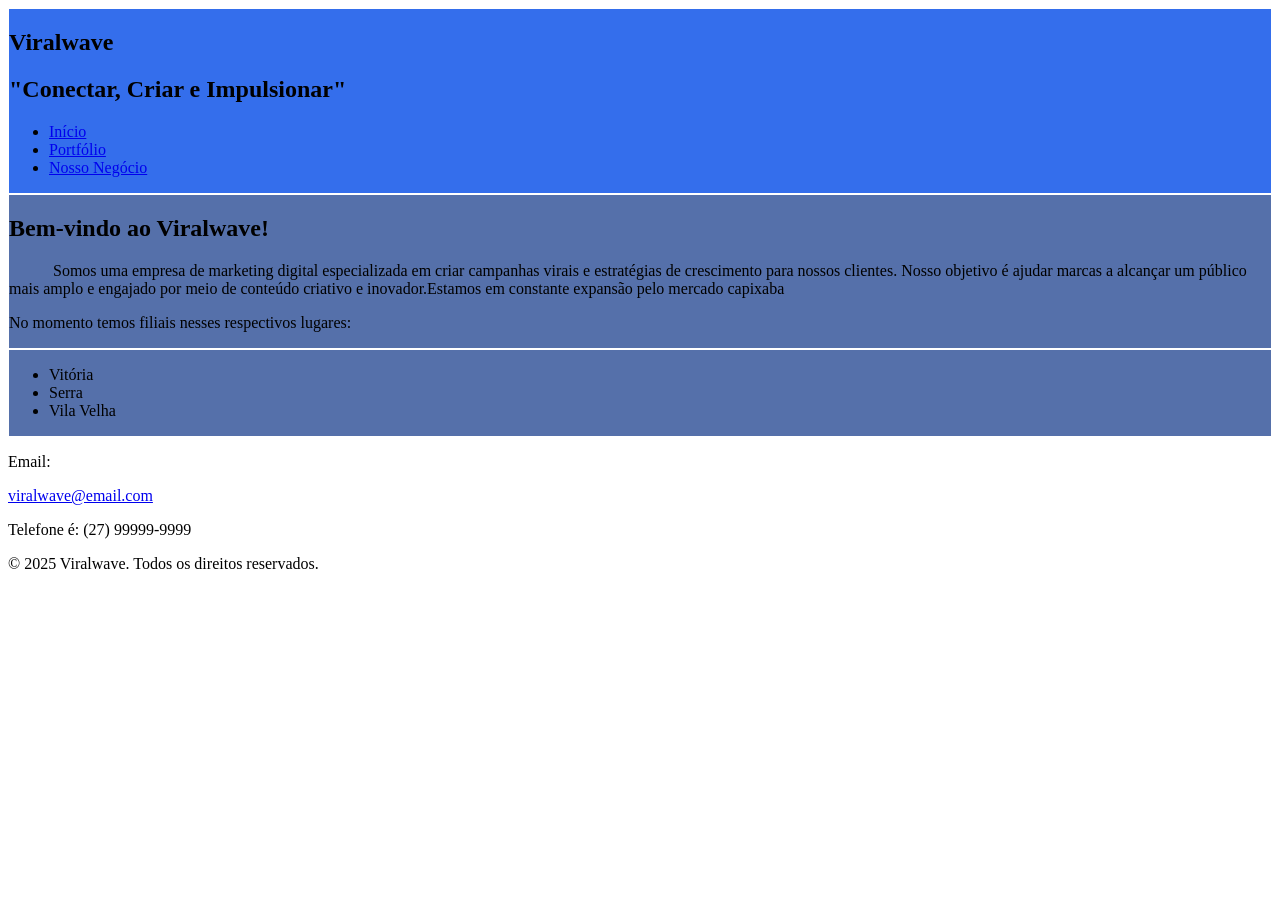
==== VIRALWAVE/index.html @ 24bbc012 "SA_WEBSITE Felipe_Schneider" ====
<!DOCTYPE html>
<html lang="pt-br">
<head>
    <meta charset="UTF-8">
    <meta name="viewport" content="width=device-width, initial-scale=1.0">
    <title>Viralwave</title>
</head>
<body>
    <header>
        <div style="background-color: rgb(52, 110, 236); border: solid 1px white;">
            <nav>
                <h1>Viralwave</h1>
                <h2>"Conectar, Criar e Impulsionar"</h2>
                
                <ul>
                    <li><a href="/index.html">Início</a></li>
                    <li><a href="/portfolio.html">Portfólio</a></li>
                    <li><a href="/nosso-negocio.html">Nosso Negócio</a></li>
                </ul>
            </nav>
        </div>
    </header>

    <main>
        <div style="background-color: rgb(85, 112, 170); border: solid 1px white;">
            <section>
                <h1>Bem-vindo ao Viralwave!</h1>
                <p>&nbsp; &nbsp; &nbsp; &nbsp; &nbsp; &nbsp;Somos uma empresa de marketing digital especializada em criar campanhas virais e estratégias de crescimento para nossos clientes. Nosso objetivo é ajudar marcas a alcançar um público mais amplo e engajado por meio de conteúdo criativo e inovador.Estamos em constante expansão pelo mercado capixaba</p>
                <p>No momento temos filiais nesses respectivos lugares:</p>
            </section>
        </div>
        <div style="background-color: rgb(85, 112, 170); border: solid 1px white;">
            <section>
                <ul>
                    <li>Vitória</li>
                    <li>Serra</li>
                    <li>Vila Velha</li>
                </ul>
            </section>
        </div>
    </main>

    <footer>
        <p>Email:</p> <a href="mailto:viralwave@email.com">viralwave@email.com</a>
        <p>Telefone é: (27) 99999-9999</p>
        <p>&copy; 2025 Viralwave. Todos os direitos reservados.</p>
    </footer>
</body>
</html>
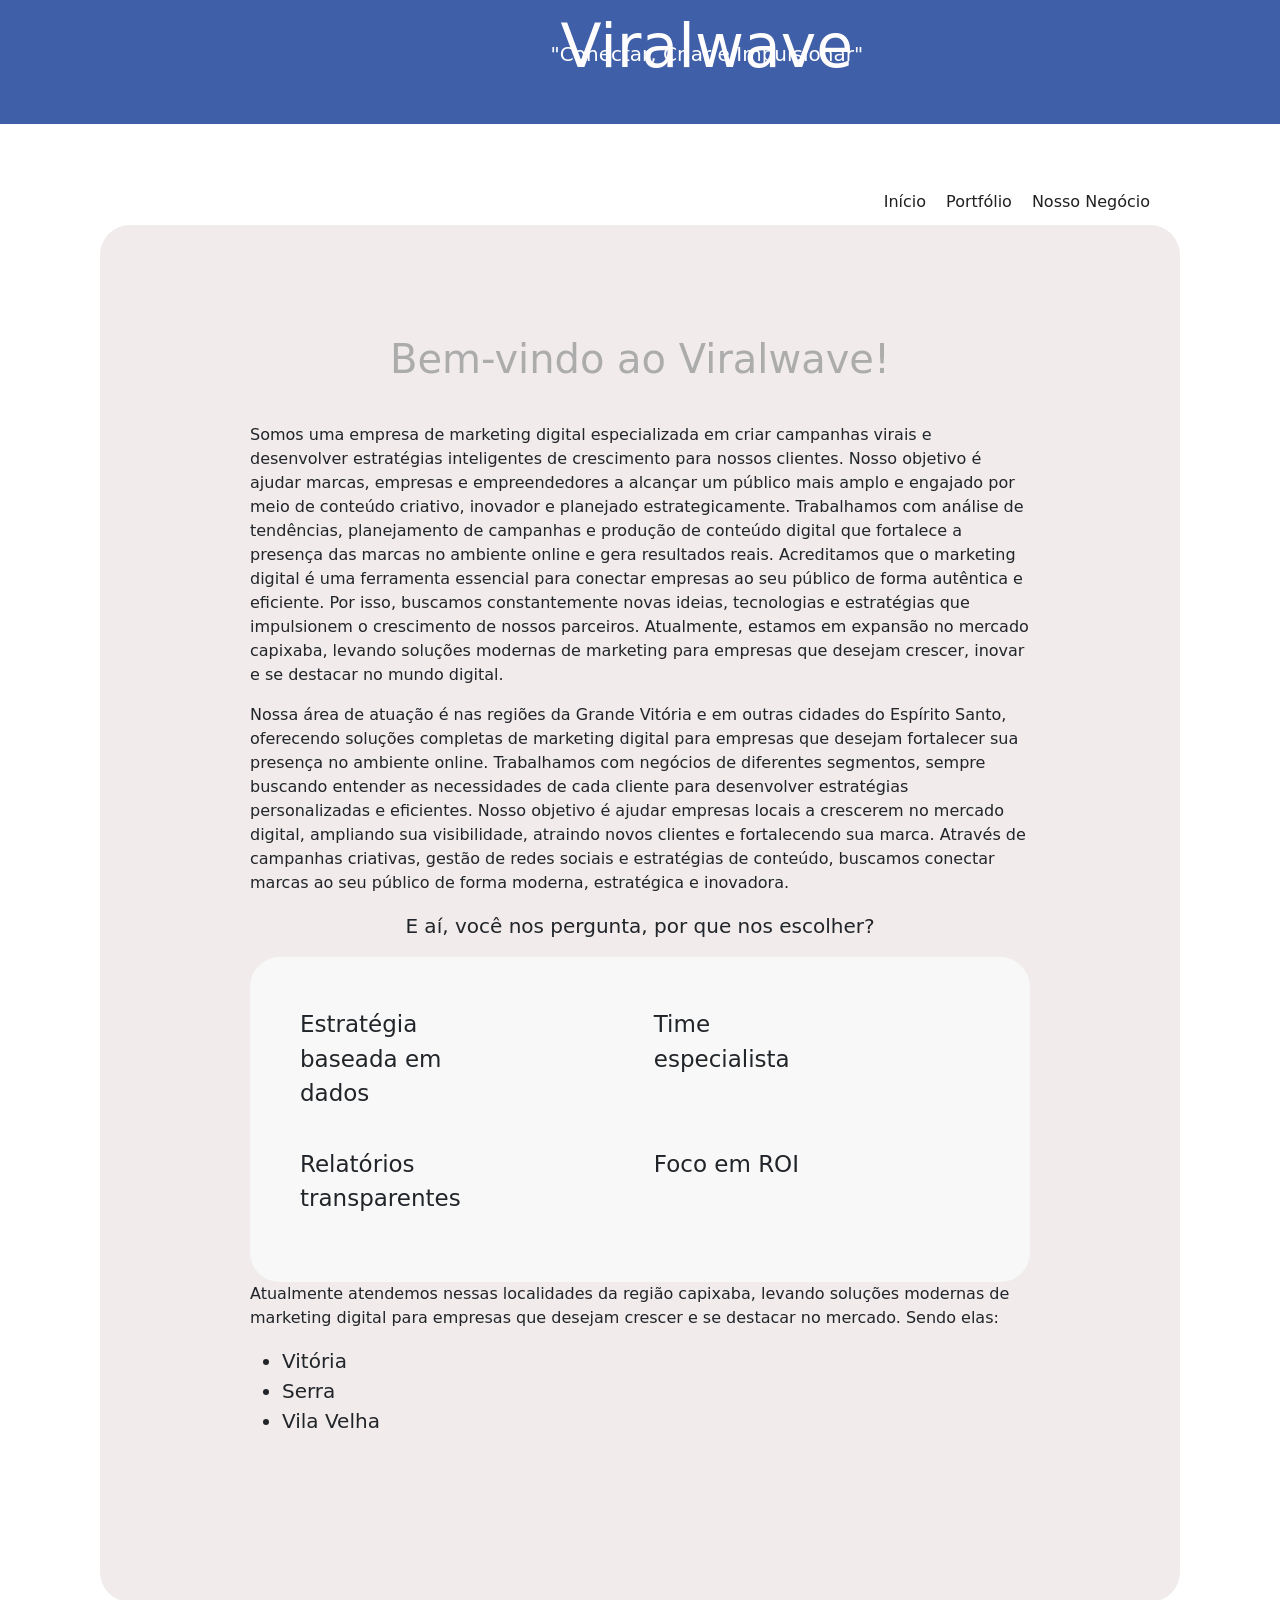
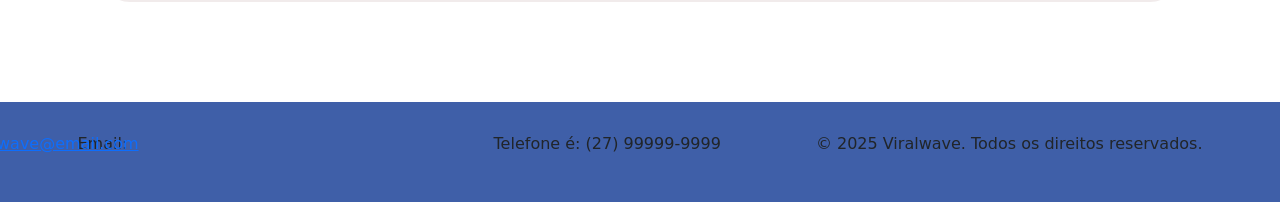
==== commit 34db0340: "commit" ====
--- a/VIRALWAVE/index.html
+++ b/VIRALWAVE/index.html
@@ -4,46 +4,92 @@
     <meta charset="UTF-8">
     <meta name="viewport" content="width=device-width, initial-scale=1.0">
     <title>Viralwave</title>
+
+    <!-- Importação bootstrap -->
+         <link href="https://cdn.jsdelivr.net/npm/bootstrap@5.3.8/dist/css/bootstrap.min.css" rel="stylesheet" integrity="sha384-sRIl4kxILFvY47J16cr9ZwB07vP4J8+LH7qKQnuqkuIAvNWLzeN8tE5YBujZqJLB" crossorigin="anonymous">
+
+    <!-- importação css -->
+     <link rel="stylesheet" href="./style.css">
 </head>
 <body>
     <header>
-        <div style="background-color: rgb(52, 110, 236); border: solid 1px white;">
+        <div class="container-principal">
+           <div class="navegador-area">
             <nav>
+                <div class="area-logo">
                 <h1>Viralwave</h1>
-                <h2>"Conectar, Criar e Impulsionar"</h2>
+                <img src="/VIRALWAVE/projeto-web/VIRALWAVE/images/viralwave-logo.png" alt="">
                 
-                <ul>
-                    <li><a href="/index.html">Início</a></li>
-                    <li><a href="/portfolio.html">Portfólio</a></li>
-                    <li><a href="/nosso-negocio.html">Nosso Negócio</a></li>
+                <h2  class="text-white">"Conectar, Criar e Impulsionar"</h2>
+                </div>
+                
+                <ul  class="quadrado-branco" >
+
+                    <li><a href="/projeto-web/VIRALWAVE/index.html">Início</a></li>
+                    <li><a href="/projeto-web/VIRALWAVE/portfolio.html">Portfólio</a></li>
+                    <li><a href="/projeto-web/VIRALWAVE/nossonegocio.html">Nosso Negócio</a></li>
                 </ul>
+                
             </nav>
+        </div>
         </div>
     </header>
 
     <main>
-        <div style="background-color: rgb(85, 112, 170); border: solid 1px white;">
-            <section>
+        <div class="container-p1">
+            
+
+            <div class="container-p2">
+                
+            <section class="artigo1">
                 <h1>Bem-vindo ao Viralwave!</h1>
-                <p>&nbsp; &nbsp; &nbsp; &nbsp; &nbsp; &nbsp;Somos uma empresa de marketing digital especializada em criar campanhas virais e estratégias de crescimento para nossos clientes. Nosso objetivo é ajudar marcas a alcançar um público mais amplo e engajado por meio de conteúdo criativo e inovador.Estamos em constante expansão pelo mercado capixaba</p>
-                <p>No momento temos filiais nesses respectivos lugares:</p>
+                <p>Somos uma empresa de marketing digital especializada em criar campanhas virais e desenvolver estratégias inteligentes de crescimento para nossos clientes. Nosso objetivo é ajudar marcas, empresas e empreendedores a alcançar um público mais amplo e engajado por meio de conteúdo criativo, inovador e planejado estrategicamente. Trabalhamos com análise de tendências, planejamento de campanhas e produção de conteúdo digital que fortalece a presença das marcas no ambiente online e gera resultados reais.
+                Acreditamos que o marketing digital é uma ferramenta essencial para conectar empresas ao seu público de forma autêntica e eficiente. Por isso, buscamos constantemente novas ideias, tecnologias e estratégias que impulsionem o crescimento de nossos parceiros. Atualmente, estamos em expansão no mercado capixaba, levando soluções modernas de marketing para empresas que desejam crescer, inovar e se destacar no mundo digital.</p>
+
+                <p> Nossa área de atuação é nas regiões da Grande Vitória e em outras cidades do Espírito Santo, oferecendo soluções completas de marketing digital para empresas que desejam fortalecer sua presença no ambiente online. Trabalhamos com negócios de diferentes segmentos, sempre buscando entender as necessidades de cada cliente para desenvolver estratégias personalizadas e eficientes.
+
+Nosso objetivo é ajudar empresas locais a crescerem no mercado digital, ampliando sua visibilidade, atraindo novos clientes e fortalecendo sua marca. Através de campanhas criativas, gestão de redes sociais e estratégias de conteúdo, buscamos conectar marcas ao seu público de forma moderna, estratégica e inovadora. </p>
+                <div class="codr">
+                <p>E aí, você nos pergunta, por que nos escolher? </p>
+                </div>
             </section>
+            <div class="quadrado1">
+            <section class="artigo2">
+                <p>Estratégia baseada em dados</p>
+                <img src="/VIRALWAVE/projeto-web/VIRALWAVE/images/estrategia.png" alt="">
+                <p>Time especialista</p>
+                <img src="/VIRALWAVE/projeto-web/VIRALWAVE/images/time.png" alt="">
+                <p>Relatórios transparentes</p>
+                <img src="/VIRALWAVE/projeto-web/VIRALWAVE/images/relatorio.png" alt="">
+                <p>Foco em ROI</p>
+                <img src="/VIRALWAVE/projeto-web/VIRALWAVE/images/roi.png" alt="">
+
+            </section>
+            
+       
         </div>
-        <div style="background-color: rgb(85, 112, 170); border: solid 1px white;">
-            <section>
+        <div>
+            <section class="quadrado2">
+
+                <p>Atualmente atendemos nessas localidades da região capixaba, levando soluções modernas de marketing digital para empresas que desejam crescer e se destacar no mercado. Sendo elas:</p>
                 <ul>
                     <li>Vitória</li>
                     <li>Serra</li>
                     <li>Vila Velha</li>
                 </ul>
+                 </div>
+                 </div>
             </section>
         </div>
     </main>
 
-    <footer>
-        <p>Email:</p> <a href="mailto:viralwave@email.com">viralwave@email.com</a>
+    <footer class="footer1">
+        <p>Email:</p> <a href="mailto:viralwave@email.com" id="email-a">viralwave@email.com</a>
         <p>Telefone é: (27) 99999-9999</p>
         <p>&copy; 2025 Viralwave. Todos os direitos reservados.</p>
     </footer>
+    <!-- Área do Script -->
+        <script src="https://cdn.jsdelivr.net/npm/bootstrap@5.3.8/dist/js/bootstrap.bundle.min.js" integrity="sha384-FKyoEForCGlyvwx9Hj09JcYn3nv7wiPVlz7YYwJrWVcXK/BmnVDxM+D2scQbITxI" crossorigin="anonymous"></script>
+
 </body>
 </html>
--- a/VIRALWAVE/style.css
+++ b/VIRALWAVE/style.css
@@ -0,0 +1,161 @@
+/* Header */
+
+.navegador-area h1{ 
+
+    font-size: 60px;
+    display: grid;
+grid-template-columns: 3,1fr;
+    justify-content: center;
+    margin-bottom: -40px;
+    position: relative;
+    bottom: 20px;
+    color: rgb(255, 253, 253);
+}
+
+.container-principal{
+    background-color: #3F5FA8;
+  padding: 30px;
+  margin-bottom: 1px;
+}
+
+.navegador-area nav{
+    display: flex;
+    justify-content: space-between;
+    align-items: center;
+}
+
+.navegador-area nav ul{
+    display: flex;
+    gap: 20px; /* espaço entre os links */
+    list-style: none;
+    margin: 0;
+    padding: 0;
+}
+
+.navegador-area a{
+    right: 100px;
+    top: 140px;
+    color: rgb(32, 32, 32);
+    text-decoration: none;
+    
+}
+
+
+.quadrado-branco{
+    background-color: rgb(255, 255, 255);
+     position: relative;
+    right: 100px;
+    top: 140px;
+    border-radius: 5px;
+    
+}
+
+
+    .area-logo{
+    display: flex;
+    flex-direction: column; /* coloca um em cima do outro */
+    align-items: center; /* centraliza horizontalmente */
+    justify-items: center;
+     margin: 0 auto; /* joga para o meio */
+     position: relative;
+     left: 200px;
+    
+}
+
+
+.area-logo img{
+    width: 200px;
+    
+
+}
+.area-logo h2{
+font-size: 20px;
+position: relative;
+bottom: 20px;
+}
+
+/* Main */
+.container-p1{
+          background-image: url(/VIRALWAVE/projeto-web/VIRALWAVE/images/city.jpg);
+           background-size: cover;      /* faz a imagem ficar grande */
+    background-position: center; /* centraliza a imagem */
+    background-repeat: no-repeat; /* impede repetir quadradinhos */
+    padding: 80px;
+    padding: 100px;
+}
+.container-p2{
+    background-color: rgb(241, 235, 235);
+    padding: 150px;
+    border-radius: 30px;
+}
+
+.artigo1{
+    display: flex;
+    flex-direction: column;
+    justify-content: center;
+}
+.artigo1 h1{
+    margin: 0 auto;
+    position: relative;
+    bottom: 40px;
+    color: rgb(172, 172, 172);
+}
+.artigo2 {
+    display: grid;
+    grid-template-columns: repeat(4, 1fr); /* 4 colunas iguais */
+    gap: 20px; /* espaço entre os itens */
+}
+
+.artigo2 div {
+    background: #ffffff;
+    padding: 15px;
+    border-radius: 10px;
+    text-align: center;
+}
+
+.artigo2 img {
+    width: 100%;
+    max-width: 120px;
+    margin-bottom: 10px;
+    border-radius: 30px;
+ 
+}
+
+.artigo2 p{
+    font-size: 23px;
+}
+.quadrado1{
+    padding: 50px;
+    background-color: rgb(248, 248, 248);
+    border-radius: 30px;
+}
+.codr{
+    text-align: center;
+    font-size: 20px;
+    
+}
+.artigo2 img:hover {
+     transform: scale(1.08); /* leve zoom */
+    box-shadow: 0 10px 25px rgba(0,0,0,0.3); /* sombra suave */
+}
+
+.quadrado2 ul{
+    font-size: 20px;
+    font-style: bold;
+    
+}
+/* Footer */
+
+.footer1{
+ display: flex;
+ justify-content: space-around;
+    background-color: #3F5FA8;
+  padding: 30px;
+  margin-bottom: 1px;
+
+}
+
+#email-a{
+    position: relative;
+    right: 260px;
+}
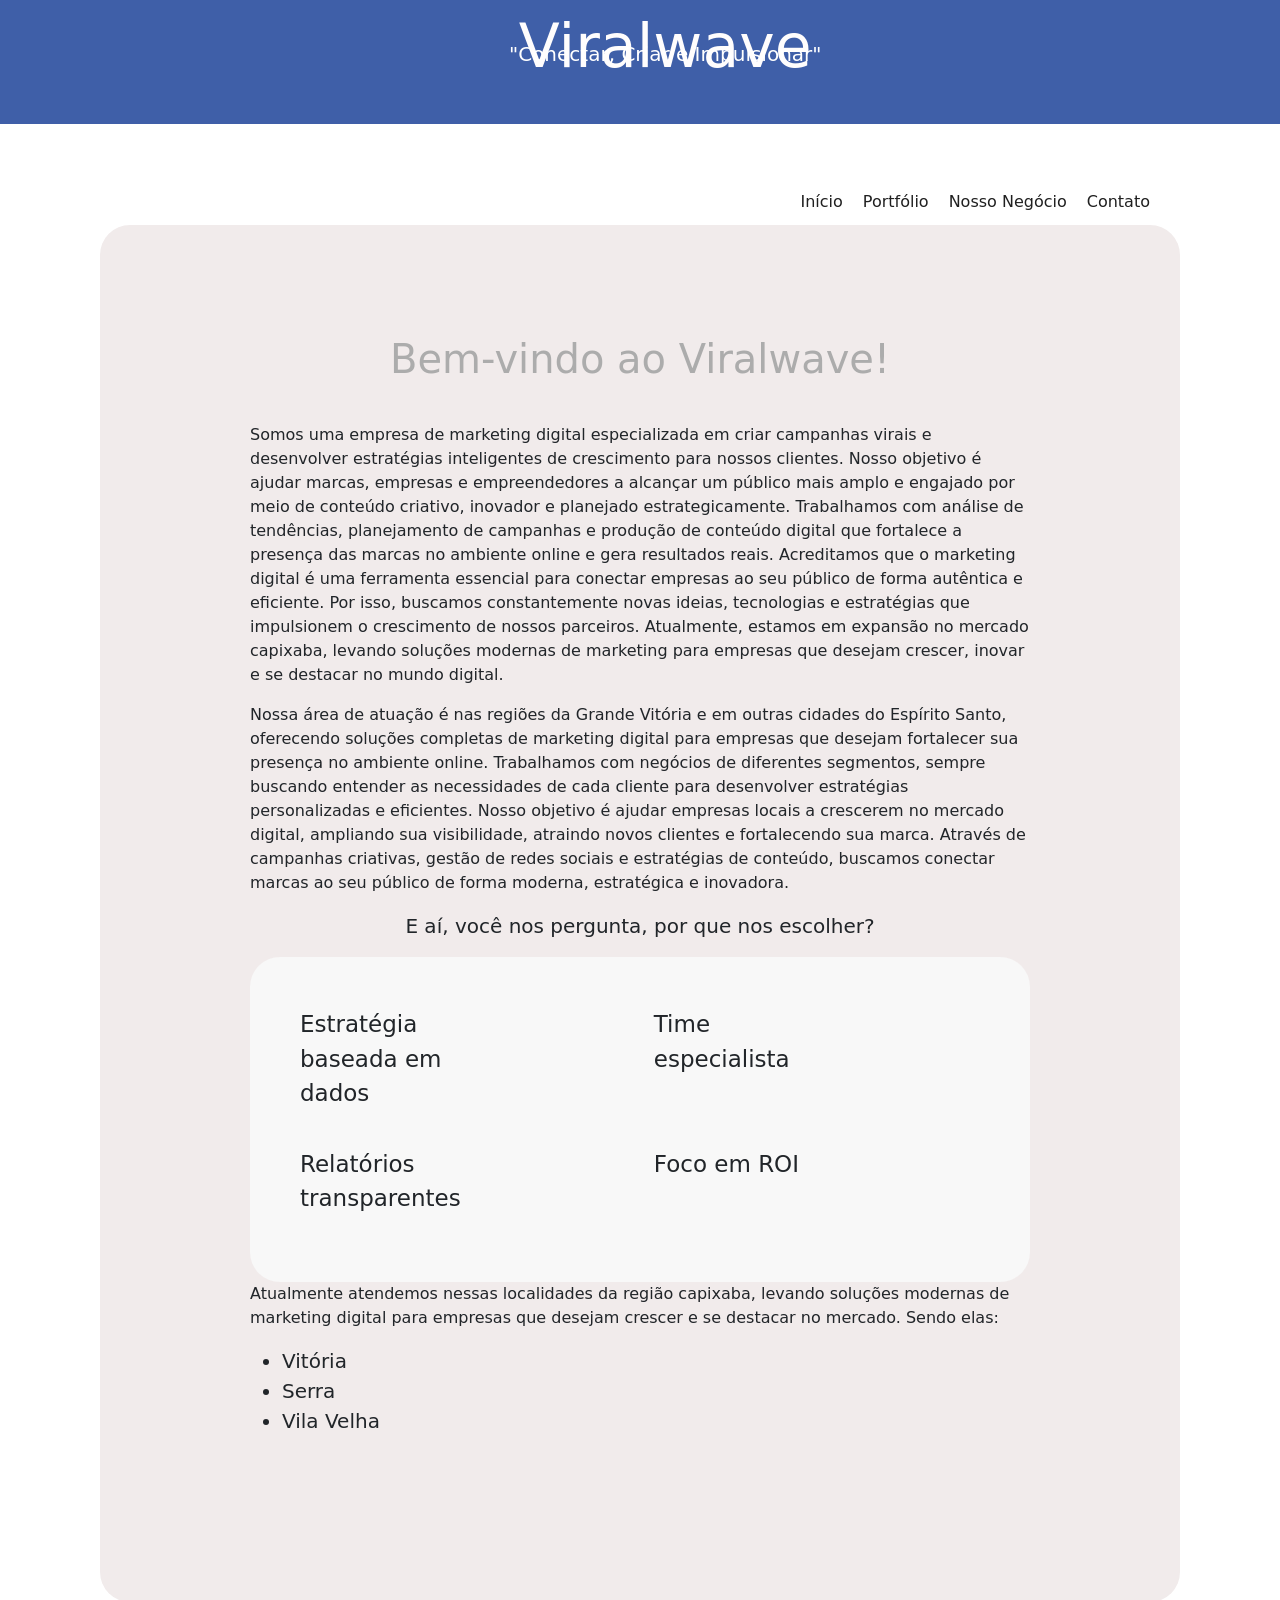
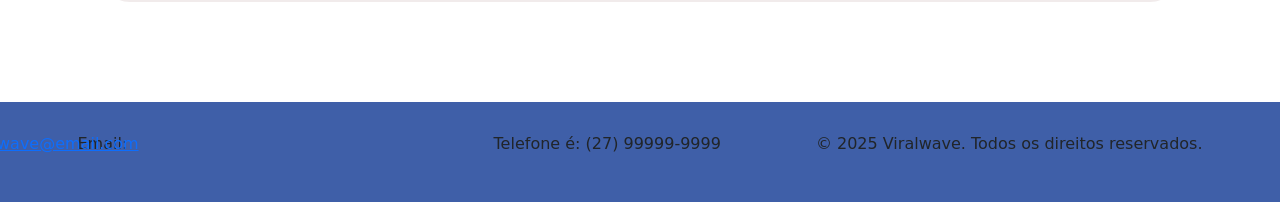
==== commit 2d6eb1b9: "comitad" ====
--- a/VIRALWAVE/index.html
+++ b/VIRALWAVE/index.html
@@ -25,9 +25,11 @@
                 
                 <ul  class="quadrado-branco" >
 
-                    <li><a href="/projeto-web/VIRALWAVE/index.html">Início</a></li>
-                    <li><a href="/projeto-web/VIRALWAVE/portfolio.html">Portfólio</a></li>
-                    <li><a href="/projeto-web/VIRALWAVE/nossonegocio.html">Nosso Negócio</a></li>
+                  <li><a href="/VIRALWAVE/projeto-web/VIRALWAVE/index.html">Início</a></li>
+                    <li><a href="/VIRALWAVE/projeto-web/VIRALWAVE/portfolio.html">Portfólio</a></li>
+                    <li><a href="/VIRALWAVE/projeto-web/VIRALWAVE/nossonegocio.html">Nosso Negócio</a></li>
+                    <li><a href="/VIRALWAVE/projeto-web/VIRALWAVE/contato.html">Contato</a></li>
+                
                 </ul>
                 
             </nav>
--- a/VIRALWAVE/style.css
+++ b/VIRALWAVE/style.css
@@ -74,7 +74,7 @@
 bottom: 20px;
 }
 
-/* Main */
+/* Main index */
 .container-p1{
           background-image: url(/VIRALWAVE/projeto-web/VIRALWAVE/images/city.jpg);
            background-size: cover;      /* faz a imagem ficar grande */
@@ -144,6 +144,183 @@
     font-style: bold;
     
 }
+
+/* Main contato */
+.formulario {
+    max-width: 50%; /* Ajuste a largura total conforme sua necessidade */
+    margin: 30px;
+    padding: 100px;
+    background-color: rgb(204, 195, 195);
+    border-radius: 50px;
+    position: relative;
+    left: 450px;
+    bottom: 100px;
+    border: 1px solid #242323;
+}
+
+
+.campo {
+    display: flex;
+    flex-direction: row;
+    align-items: center;
+    gap: 10px; /* Espaço entre a Label e o Input */
+    margin: 30px;
+
+}
+
+.campo label {
+    font-weight: bold;
+    min-width: 60px; /* Garante que as labels tenham o mesmo espaço */
+}
+
+.formulario input {
+    /* flex: 1; Input ocupar no espaço livre */
+    padding: 8px;
+    border: 1px solid #ccc;
+    border-radius: 4px;
+    width: 100% 
+}
+
+/* Centralizar o título e o form */
+.form1 {
+    display: flex;
+    flex-direction: column;
+    padding: 20px;
+    background-color: #ebe8e8;
+    
+
+}
+
+#titulo {
+   position: relative;
+   left: 840px;
+   margin-bottom: 100px;
+   
+}
+
+#texto{
+    position: relative;
+    margin-top: 100px;
+    width: 5000px;
+    height: 400px;
+}
+#mensagem{
+    position: relative;
+    right: 10px;
+    bottom: 200px;
+    left: 300px;
+}
+
+/* main nossonegocio */
+
+.container-titulo h1{
+    position: relative;
+    bottom: 80px;
+    left: 1000px;
+    white-space: nowrap;
+    
+    
+}
+.container-negocio{
+      display: flex;
+    flex-direction: row;
+    padding: 90px;
+    justify-content: center;
+    
+    
+    background-color: #ebe8e8;
+}
+.quadradoimagem{
+    background-color: white;
+    padding: 200px;
+   margin: 30px;
+    border-radius: 30px;
+    position: relative;
+    right: 300px;
+    width: 100%; 
+  
+}
+
+.quadradoimagem img{
+    width: 300px;
+    height: 300px;
+    position: relative;
+    right: 90px;
+    bottom: 100px;
+    border-radius: 10px;
+}
+.texto-quadrado{
+    display: flex;
+    flex-direction: column;
+    flex-wrap: nowrap;
+    position: relative;
+    right: 100px;
+    
+    
+}
+.texto-quadrado h2{
+    font-size: 30px;
+    margin-bottom: 30px;
+}
+
+.texto-quadrado p{
+width: 100%; 
+  max-width: 300px
+
+}
+
+/* Main do portfolio */
+.tabela-container {
+            font-family: sans-serif;
+            width: 100%;
+            max-width: 900px;
+            margin: 20px auto;
+            border: 1px solid #ccc;
+            border-radius: 12px; /* Bordas arredondadas da tabela */
+            overflow: hidden;    /* Garante que o fundo não saia da borda */
+            border-collapse: separate;
+            border-spacing: 0;
+        }
+
+        table {
+            width: 100%;
+            border-collapse: collapse;
+        }
+
+        /* Cabeçalho cinza claro */
+        thead {
+            background-color: #f2f2f2;
+        }
+
+        th, td {
+            padding: 15px;
+            text-align: left;
+            border: 0.5px solid #ccc; /* Linhas finas da tabela */
+        }
+
+        th {
+            font-weight: bold;
+            font-size: 1.1rem;
+        }
+
+        /* Estilo para as descrições em cinza (simulando os traços da imagem) */
+        .placeholder-text {
+            display: block;
+            height: 10px;
+            background-color: #bbb;
+            margin-top: 8px;
+            border-radius: 4px;
+            width: 90%;
+        }
+        
+        .placeholder-text.curto { width: 40%; }
+        .placeholder-text.medio { width: 70%; }
+
+        .titulo1{
+            font-size: 300px;
+            position: relative;
+            left: 800px;
+        }
 /* Footer */
 
 .footer1{
